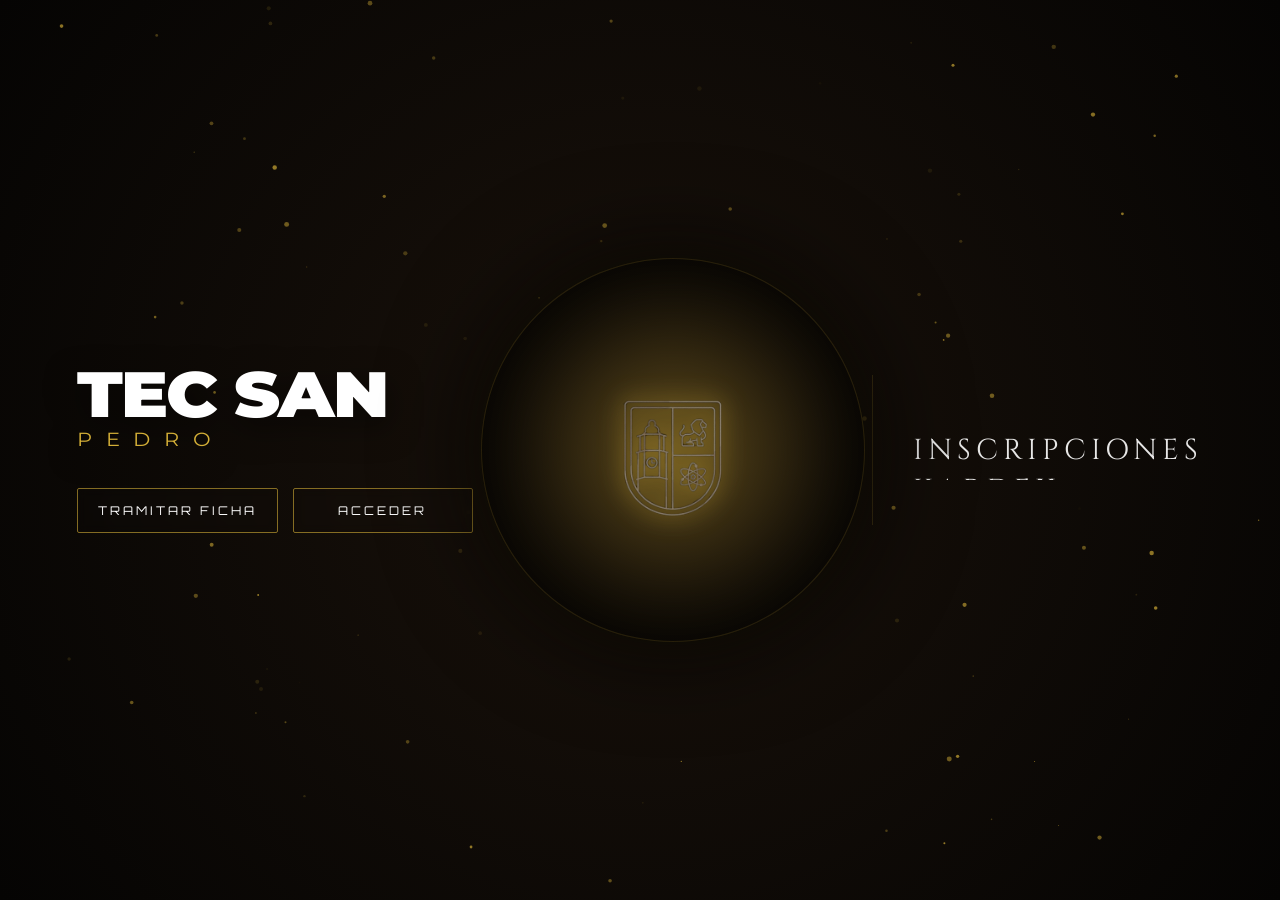
==== index.html @ 6b963c43 "Proporcion tamaños de boton" ====
<!DOCTYPE html>
<html lang="es">
<head>
    <meta charset="UTF-8">
    <meta name="viewport" content="width=device-width, initial-scale=1.0">
    <title>Tec San Pedro</title>
    <link href="https://fonts.googleapis.com/css2?family=Montserrat:wght@900&family=Orbitron:wght@400;900&family=Cinzel:wght@400;900&display=swap" rel="stylesheet">
    
    <link rel="stylesheet" href="css/styles.css">
</head>
<body>

    <div class="universe"></div>
    <canvas id="particle-canvas"></canvas>

    <main class="viewport">
        <section class="branding">
            <h1>TEC SAN<span>PEDRO</span></h1>
            
            <div class="btn-container btn-group">
                <button class="btn-access" onclick="location.href='ficha.html'">Tramitar Ficha</button>
                
                <button class="btn-access" onclick="location.href='auth/login.html'">Acceder</button>
            </div>
        </section>

        <section class="core">
            <div class="emblem-structure" id="emblem-tilt">
                <div class="glass-orb">
                    <div class="shield-img"></div>
                </div>
            </div>
        </section>

        <section class="monitor">
            <div class="monitor-track">
                <div class="monitor-content">
                    <div>Inscripciones</div>
                    <div>Kardex Digital</div>
                    <div>Horarios</div>
                    <div>Docentes</div>
                </div>
            </div>
        </section>
    </main>

    <script src="js/script.js"></script>
</body>
</html>
---- css/styles.css ----
:root {
    --gold: #d4af37;
    --gold-glow: rgba(212, 175, 55, 0.4);
    --black: #050403;
    --border: rgba(212, 175, 55, 0.15);
}


* { 
    margin: 0; 
    padding: 0; 
    box-sizing: border-box; 
    cursor: crosshair; 
}

body { 
    background: var(--black); 
    color: white; 
    font-family: 'Montserrat', sans-serif; 
    overflow: hidden; 
    height: 100vh; 
}

/* FONDO */
.universe {
    position: fixed; 
    width: 100%; 
    height: 100%;
    background: radial-gradient(circle at center, #1a120b 0%, var(--black) 100%);
    z-index: -3;
}
#particle-canvas { 
    position: fixed; 
    top: 0; 
    left: 0; 
    width: 100%; 
    height: 100%; 
    z-index: -1; 
    pointer-events: none; 
}

/*  DISEÑO DE INTERFAZ */
.viewport {
    display: grid; 
    grid-template-columns: 1.2fr 1.2fr 1fr; 
    height: 100vh; 
    width: 100vw; 
    align-items: center; 
    padding: 0 6%;
    position: relative; 
    z-index: 10;
}

/*  BRANDING (IZQUIERDA)  */
.branding {
    display: flex;
    flex-direction: column;
    justify-content: center;
}

.branding h1 {
    font-weight: 900;
    font-size: clamp(45px, 5vw, 90px); 
    line-height: 0.85;
    letter-spacing: -2px; 
    text-transform: uppercase;
    transform: scaleX(1.1); 
    transform-origin: left;
    text-shadow: 0 10px 30px rgba(0,0,0,0.5);
}

.branding h1 span {
    display: block; 
    color: var(--gold); 
    font-size: 0.3em; 
    letter-spacing: 12px; 
    font-weight: 400; 
    margin-top: 10px;
    transform: scaleX(1);
}

.btn-group {
    display: flex;
    flex-direction: row; 
    gap: 15px; /* Espacio entre botones */
    margin-top: 40px; /* Separación del título */
    width: fit-content; 
}

.btn-access {
    min-width: 180px; 
    padding: 14px 20px;
    background: transparent;
    border: 1px solid rgba(212, 175, 55, 0.6); 
    color: white;
    font-family: 'Orbitron', sans-serif; 
    font-size: 0.75rem; 
    letter-spacing: 3px; 
    text-transform: uppercase; 
    cursor: pointer;
    position: relative; 
    transition: 0.4s cubic-bezier(0.16, 1, 0.3, 1);
    overflow: hidden;
    backdrop-filter: blur(5px);
    border-radius: 2px;
}

.btn-access:hover { 
    background: var(--gold); 
    color: black; 
    box-shadow: 0 0 30px var(--gold-glow);
    border-color: var(--gold);
}

/*  CENTRO  */
.core { 
    display: flex; 
    justify-content: center; 
    align-items: center; 
    perspective: 1200px; 
}

.emblem-structure { 
    width: clamp(300px, 30vw, 450px); 
    height: clamp(300px, 30vw, 450px); 
    position: relative; 
}

.glass-orb {
    width: 100%; 
    height: 100%;
    background: radial-gradient(circle, #22180f 0%, #000 85%);
    border-radius: 50%; 
    border: 1px solid var(--border);
    display: flex; 
    justify-content: center; 
    align-items: center;
    position: relative; 
    box-shadow: 0 0 100px rgba(0,0,0,1);
    backdrop-filter: blur(10px);
}

.glass-orb::before {
    content: ''; position: absolute; width: 60%; height: 60%;
    background: var(--gold); border-radius: 50%; filter: blur(60px);
    opacity: 0.3; z-index: 1; animation: breatheAura 4s infinite alternate ease-in-out;
}

.shield-img {
    width: 55%; 
    z-index: 10;
    content: url('../imagen/tec.png'); 
    filter: brightness(0.8) drop-shadow(0 0 12px var(--gold)); 
    transition: 0.7s cubic-bezier(0.16, 1, 0.3, 1);
}

.emblem-structure:hover .shield-img { 
    filter: brightness(1) drop-shadow(0 0 35px var(--gold)); 
    transform: scale(1.05); 
}

/*  DERECHA (MENÚ LATERAL)  */
.monitor { 
    border-left: 1px solid rgba(212, 175, 55, 0.2); 
    padding-left: 40px;
    height: 150px;
    display: flex;
    align-items: center;
}

.monitor-track { 
    height: 60px; 
    overflow: hidden; 
}

.monitor-content div {
    height: 60px; 
    display: flex; 
    align-items: center;
    font-family: 'Cinzel', serif; 
    font-size: 1.8rem;
    letter-spacing: 5px; 
    text-transform: uppercase; 
    color: rgba(255,255,255,0.9);
}

/* ANIMACIONES */
@keyframes cycleText { 
    0%, 20% { transform: translateY(0); } 
    25%, 45% { transform: translateY(-60px); } 
    50%, 70% { transform: translateY(-120px); } 
    75%, 95% { transform: translateY(-180px); } 
    100% { transform: translateY(0); } 
}

@keyframes breatheAura { 
    from { transform: scale(0.8); opacity: 0.15; } 
    to { transform: scale(1.2); opacity: 0.4; } 
}

/* Ajuste de animación del monitor para coincidir con laa altura */
.monitor-content { 
    animation: cycleText 12s infinite cubic-bezier(0.76, 0, 0.24, 1); 
}
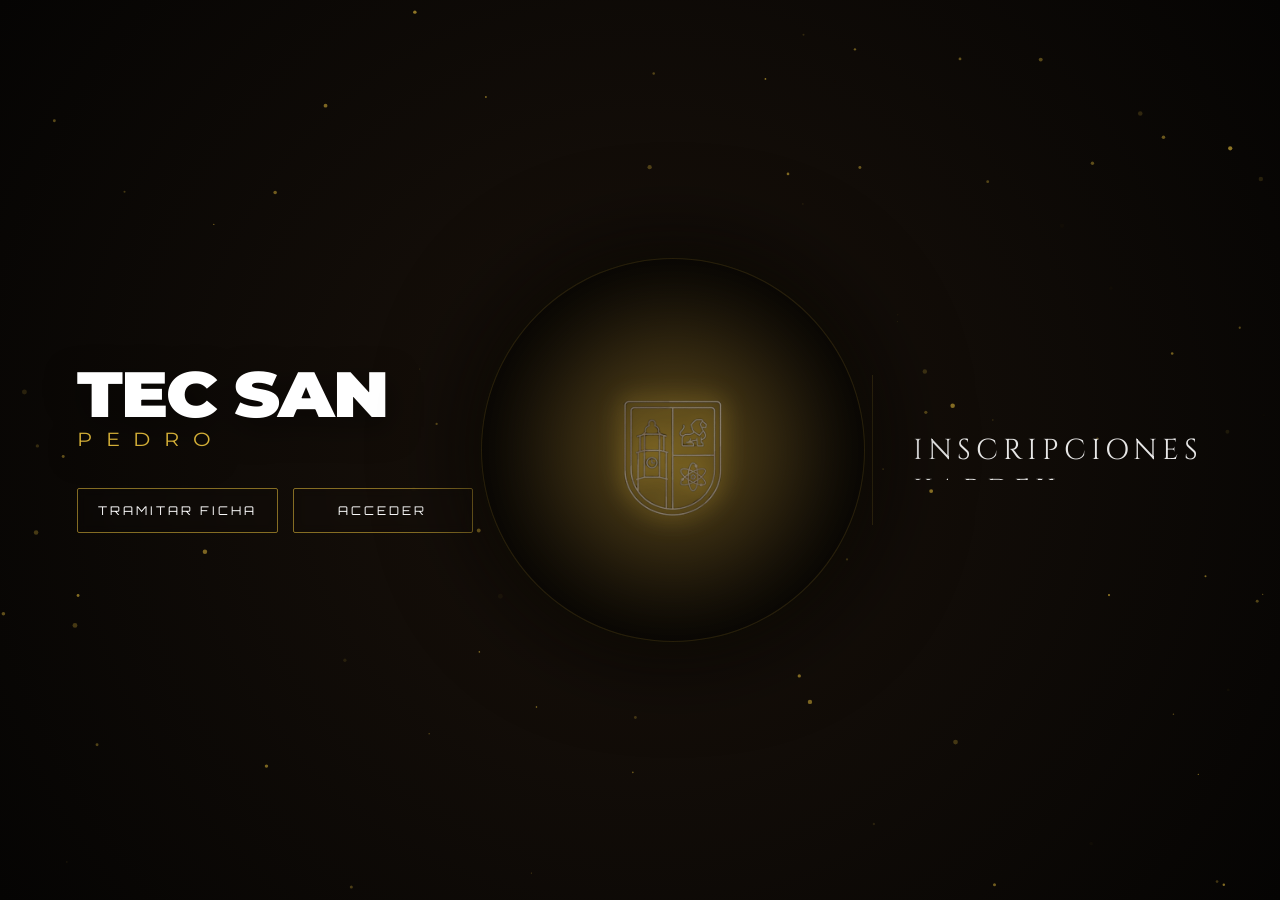
==== commit ef96982d: "apartado de generar ficha" ====
--- a/index.html
+++ b/index.html
@@ -18,7 +18,7 @@
             <h1>TEC SAN<span>PEDRO</span></h1>
             
             <div class="btn-container btn-group">
-                <button class="btn-access" onclick="location.href='ficha.html'">Tramitar Ficha</button>
+                <button class="btn-access" onclick="location.href='tramitar_ficha/ficha.html'">Tramitar Ficha</button>
                 
                 <button class="btn-access" onclick="location.href='auth/login.html'">Acceder</button>
             </div>
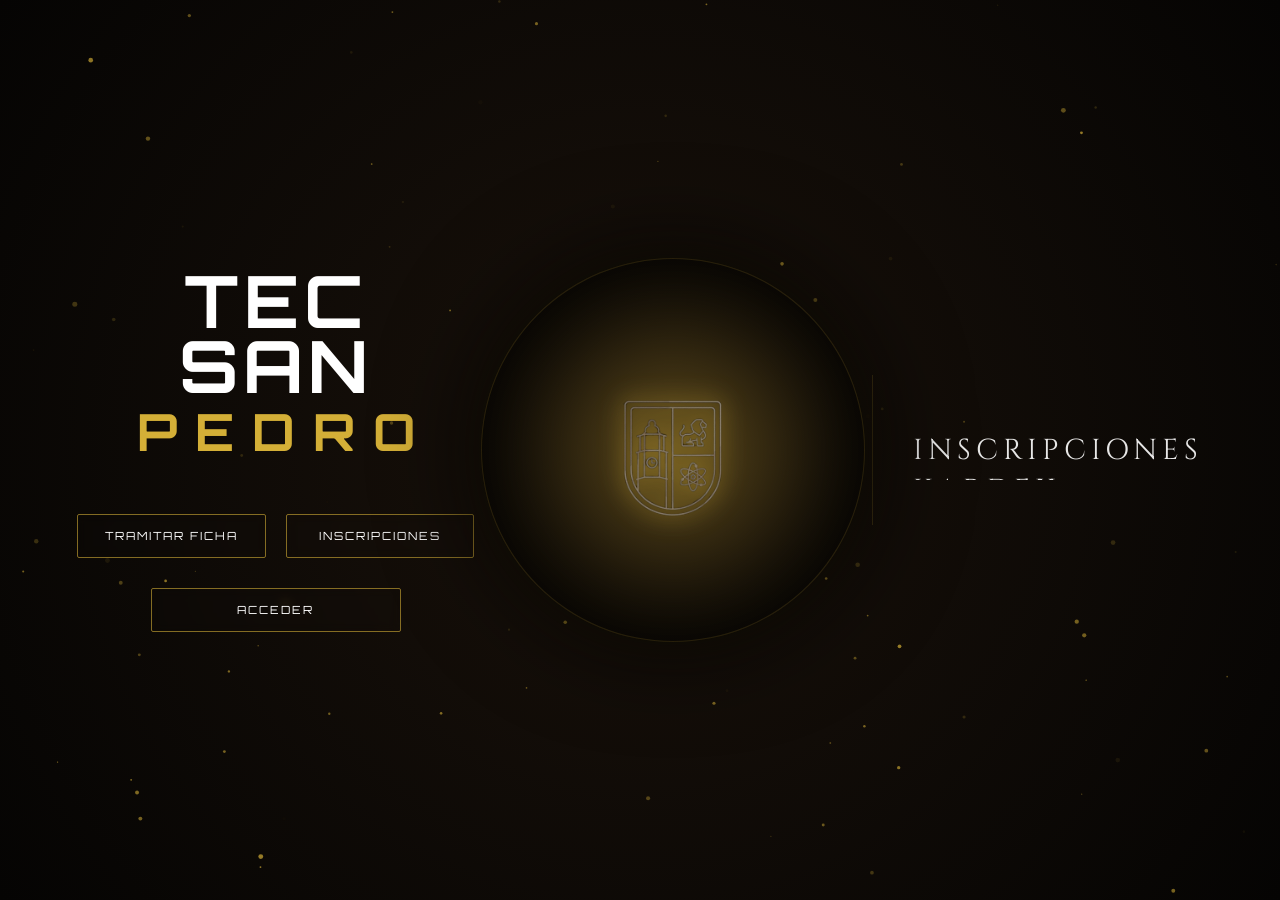
==== commit 704a6721: "Modulo inscripcion y conexion Base de datos" ====
--- a/index.html
+++ b/index.html
@@ -19,7 +19,7 @@
             
             <div class="btn-container btn-group">
                 <button class="btn-access" onclick="location.href='tramitar_ficha/ficha.html'">Tramitar Ficha</button>
-                
+                <button class="btn-access" onclick="location.href='inscripcion/inscripcion.html'">Inscripciones</button>
                 <button class="btn-access" onclick="location.href='auth/login.html'">Acceder</button>
             </div>
         </section>
--- a/css/styles.css
+++ b/css/styles.css
@@ -51,44 +51,48 @@
     z-index: 10;
 }
 
-/*  BRANDING (IZQUIERDA)  */
+/* --- ESTILO DEL LOGO CENTRADO --- */
 .branding {
     display: flex;
     flex-direction: column;
+    align-items: center; /* Centra todo el bloque */
+    text-align: center;
+}
+
+.branding h1 {
+    font-family: 'Orbitron', sans-serif;
+    font-size: 4.5rem;
+    color: white;
+    display: flex;
+    flex-direction: column; /* Pone PEDRO debajo de TEC SAN */
+    align-items: center;    /* Centra PEDRO respecto a TEC SAN */
+    line-height: 0.9;      /* Pega un poco más las palabras */
+    letter-spacing: 5px;
+    margin-bottom: 20px;
+}
+
+.branding h1 span {
+    color: #D4AF37;         /* Tu color dorado */
+    font-size: 3.2rem;      /* Más pequeño para contraste */
+    letter-spacing: 18px;   /* Estira PEDRO para que se alinee visualmente */
+    display: block;
+    margin-top: 10px;
+    text-indent: 18px;      /* Compensa el último espacio de letra para centrado real */
+}
+
+/* --- ESTILO DE BOTONES EN NIVELES --- */
+.btn-group {
+    display: flex;
+    flex-wrap: wrap;        /* Permite el salto de línea */
     justify-content: center;
-}
-
-.branding h1 {
-    font-weight: 900;
-    font-size: clamp(45px, 5vw, 90px); 
-    line-height: 0.85;
-    letter-spacing: -2px; 
-    text-transform: uppercase;
-    transform: scaleX(1.1); 
-    transform-origin: left;
-    text-shadow: 0 10px 30px rgba(0,0,0,0.5);
-}
-
-.branding h1 span {
-    display: block; 
-    color: var(--gold); 
-    font-size: 0.3em; 
-    letter-spacing: 12px; 
-    font-weight: 400; 
-    margin-top: 10px;
-    transform: scaleX(1);
-}
-
-.btn-group {
-    display: flex;
-    flex-direction: row; 
-    gap: 15px; /* Espacio entre botones */
-    margin-top: 40px; /* Separación del título */
-    width: fit-content; 
+    gap: 20px;
+    max-width: 500px;       /* Forzamos que el tercer botón baje */
+    margin: 40px auto 0 auto;
 }
 
 .btn-access {
-    min-width: 180px; 
+    flex: 1 1 calc(50% - 20px); /* Los primeros dos ocupan la mitad */
+    min-width: 180px;
     padding: 14px 20px;
     background: transparent;
     border: 1px solid rgba(212, 175, 55, 0.6); 
@@ -98,20 +102,73 @@
     letter-spacing: 3px; 
     text-transform: uppercase; 
     cursor: pointer;
+    transition: 0.4s cubic-bezier(0.16, 1, 0.3, 1);
+    backdrop-filter: blur(5px);
+    border-radius: 2px;
+}
+
+/* El botón de ACCEDER (el último) ocupa toda la línea de abajo */
+.btn-access:last-child {
+    flex: 0 1 220px; /* Tamaño fijo para que no sea gigante */
+}
+
+.btn-access:hover { 
+    background: #D4AF37; 
+    color: black; 
+    box-shadow: 0 0 30px rgba(212, 175, 55, 0.4);
+}
+
+/* 1. Contenedor del grupo de botones */
+.btn-group {
+    display: flex;
+    flex-direction: row; 
+    justify-content: center; /* Centra los botones */
+    align-items: center;
+    gap: 20px;               /* Espacio entre botones */
+    margin-top: 40px; 
+    width: 100%;             
+    flex-wrap: wrap;         /* PERMITE QUE LOS BOTONES SE ACOMODEN EN NIVELES */
+    max-width: 600px;        /* Limitamos el ancho para forzar el salto del tercer botón */
+    margin-left: auto;
+    margin-right: auto;
+}
+
+/* 2. Estilo base del botón */
+.btn-access {
+    flex: 1 1 calc(50% - 20px); /* Ocupan el 50% del contenedor (2 por línea) */
+    min-width: 180px;        
+    padding: 14px 10px;      
+    background: transparent;
+    border: 1px solid rgba(212, 175, 55, 0.6); 
+    color: white;
+    font-family: 'Orbitron', sans-serif; 
+    font-size: 0.7rem;       
+    letter-spacing: 2px;     
+    text-transform: uppercase; 
+    cursor: pointer;
     position: relative; 
     transition: 0.4s cubic-bezier(0.16, 1, 0.3, 1);
     overflow: hidden;
     backdrop-filter: blur(5px);
     border-radius: 2px;
-}
-
+    text-align: center;
+}
+
+/* 3. Ajuste especial para el botón "ACCEDER" (El tercero) */
+/* Esto hace que el tercer botón ocupe una línea propia y se centre */
+.btn-access:last-child {
+    flex: 0 1 250px; /* No se estira tanto como los de arriba */
+    margin-top: 10px; /* Separación extra del nivel superior */
+}
+
+/* 4. Hover */
 .btn-access:hover { 
-    background: var(--gold); 
+    background: #D4AF37; 
     color: black; 
-    box-shadow: 0 0 30px var(--gold-glow);
-    border-color: var(--gold);
-}
-
+    box-shadow: 0 0 25px rgba(212, 175, 55, 0.5); 
+    border-color: #D4AF37;
+    transform: translateY(-2px);
+}
 /*  CENTRO  */
 .core { 
     display: flex; 
